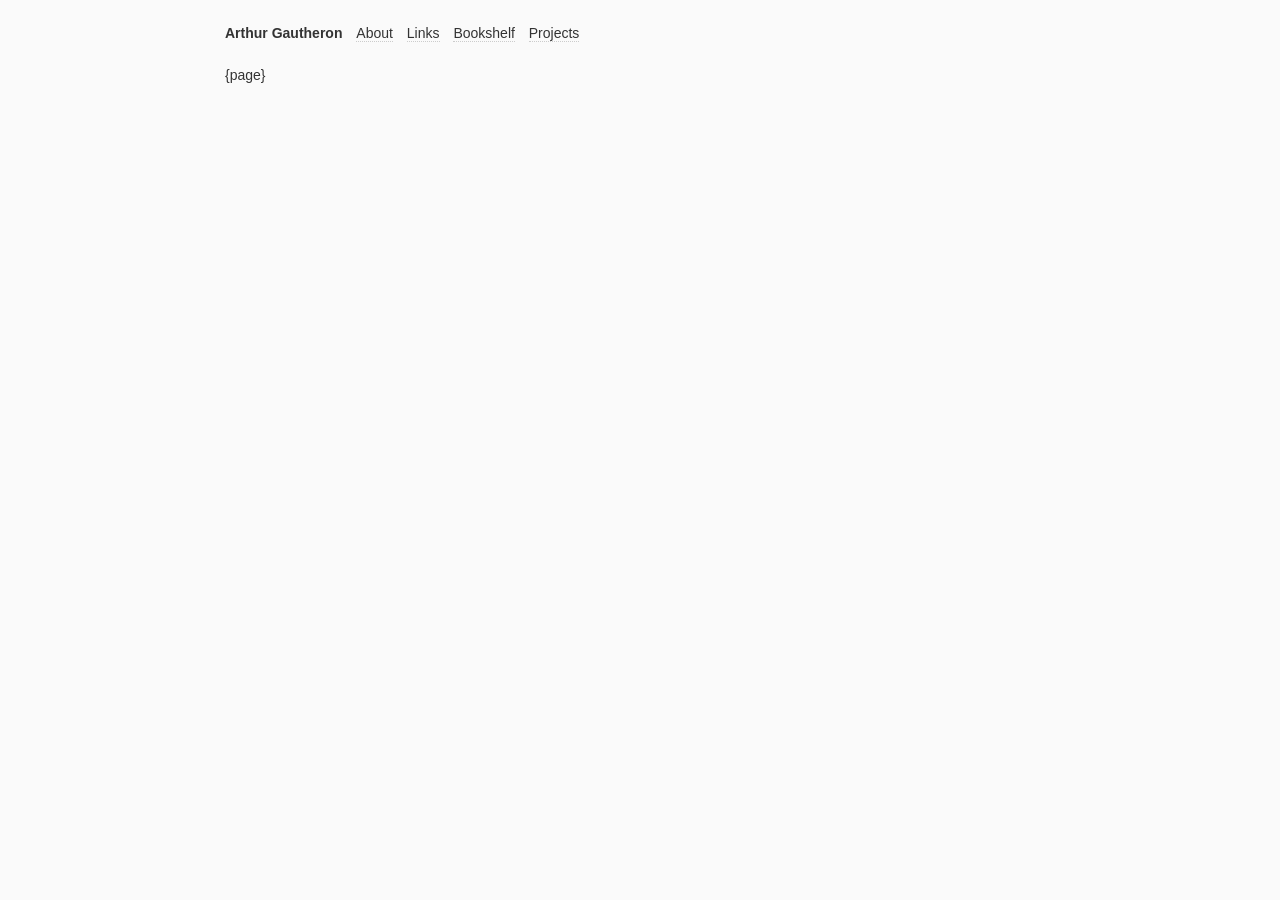
==== src/index.html @ 7ef22021 "v" ====
<!DOCTYPE html>
<html lang="en-US">
  <head>
    <meta http-equiv="Content-Type" content="text/html; charset=UTF-8" />
    <meta charset="UTF-8" />
    <title>Arthur Gautheron</title>
    <link rel="stylesheet" href="/css/style.css" />
    <link rel="stylesheet" href="/css/codehilite.css" />

    <meta name="viewport" content="width=device-width, initial-scale=1" />
    <meta description="Arthur Gautheron" />
  </head>

  <body>
    <div class="main">
      <div class="navbar">
        <div class="name">
          <h1>Arthur Gautheron</h1>
        </div>
        <ul>
          <li><a href="/">About</a></li>
          <li><a href="/links">Links</a></li>
          <li><a href="/bookshelf">Bookshelf</a></li>
          <li><a href="/projects/">Projects</a></li>
        </ul>
      </div>
      <div class="page">{page}</div>
    </div>
  </body>
</html>
---- css/style.css ----
/* base */
html {
  font-size: 14px;
  background-color: #fafafa;
}

body {
  color: #333;
  font-family: "Helvetica Neue", Helvetica, Arial, sans-serif;
  line-height: 1.3rem;
  margin: 0;
  margin-top: 10px;
}

::selection {
  background: #fffb00;
  color: #071e67;
}

/* typography */
h1, h2, h3 {
  margin-block-start: 0;
}
h1 {
  font-size: 1.2rem;
}
h2 {
  font-size: 1.1rem;
}
h3 {
  font-size: 1.0rem;
  margin-bottom: 0;
}
p {
  font-size: 1rem;
}

/* links */
a:not(:has(> img)) {
  text-decoration: none;
  color: inherit;
  border-bottom: 1px dotted #ccc;
}
a:hover {
  color: #000;
}

/* lists */
ul {
  padding-inline-start: 0;
}
li {
  list-style-type: none;
}

/* wrapper */
.main {
  max-width: 850px;
  margin: 10px auto;
}

/* navbar */
.navbar {
  padding-left: 10px;
}
.navbar .name {
  font-weight: bold;
  display: inline-block;
  margin-right: 10px;
}
.navbar ul {
  padding-inline-start: 0;
  display: inline-block;
}
.navbar li {
  list-style-type: none;
  display: inline-block;
  padding-right: 10px;
}
.navbar h1 {
  font-size: 1rem;
}

/* page */
.page {
  margin: 0 auto;
  z-index: 10;
  padding: 10px;
}


blockquote {
  margin-left: 0;
  border-left: 6px solid lightgrey;
  background: hsl(228.77deg 35.72% 87.77% / 36%);
  padding: 0.1rem 1rem 0.1rem 1rem;
}

img {
  max-width: 100%;
  height: auto;
}
---- css/codehilite.css ----
.codehilite .hll {
  background-color: #ffffcc;
}
.codehilite {
  background: #ffffff;
  padding: 1rem;
}
.codehilite pre {
  margin: 0;
  overflow: scroll;
}
.codehilite .c {
  color: #008000;
} /* Comment */
.codehilite .err {
  border: 1px solid #ff0000;
} /* Error */
.codehilite .k {
  color: #0000ff;
} /* Keyword */
.codehilite .ch {
  color: #008000;
} /* Comment.Hashbang */
.codehilite .cm {
  color: #008000;
} /* Comment.Multiline */
.codehilite .cp {
  color: #0000ff;
} /* Comment.Preproc */
.codehilite .cpf {
  color: #008000;
} /* Comment.PreprocFile */
.codehilite .c1 {
  color: #008000;
} /* Comment.Single */
.codehilite .cs {
  color: #008000;
} /* Comment.Special */
.codehilite .ge {
  font-style: italic;
} /* Generic.Emph */
.codehilite .gh {
  font-weight: bold;
} /* Generic.Heading */
.codehilite .gp {
  font-weight: bold;
} /* Generic.Prompt */
.codehilite .gs {
  font-weight: bold;
} /* Generic.Strong */
.codehilite .gu {
  font-weight: bold;
} /* Generic.Subheading */
.codehilite .kc {
  color: #0000ff;
} /* Keyword.Constant */
.codehilite .kd {
  color: #0000ff;
} /* Keyword.Declaration */
.codehilite .kn {
  color: #0000ff;
} /* Keyword.Namespace */
.codehilite .kp {
  color: #0000ff;
} /* Keyword.Pseudo */
.codehilite .kr {
  color: #0000ff;
} /* Keyword.Reserved */
.codehilite .kt {
  color: #2b91af;
} /* Keyword.Type */
.codehilite .s {
  color: #a31515;
} /* Literal.String */
.codehilite .nc {
  color: #2b91af;
} /* Name.Class */
.codehilite .ow {
  color: #0000ff;
} /* Operator.Word */
.codehilite .sa {
  color: #a31515;
} /* Literal.String.Affix */
.codehilite .sb {
  color: #a31515;
} /* Literal.String.Backtick */
.codehilite .sc {
  color: #a31515;
} /* Literal.String.Char */
.codehilite .dl {
  color: #a31515;
} /* Literal.String.Delimiter */
.codehilite .sd {
  color: #a31515;
} /* Literal.String.Doc */
.codehilite .s2 {
  color: #a31515;
} /* Literal.String.Double */
.codehilite .se {
  color: #a31515;
} /* Literal.String.Escape */
.codehilite .sh {
  color: #a31515;
} /* Literal.String.Heredoc */
.codehilite .si {
  color: #a31515;
} /* Literal.String.Interpol */
.codehilite .sx {
  color: #a31515;
} /* Literal.String.Other */
.codehilite .sr {
  color: #a31515;
} /* Literal.String.Regex */
.codehilite .s1 {
  color: #a31515;
} /* Literal.String.Single */
.codehilite .ss {
  color: #a31515;
} /* Literal.String.Symbol */
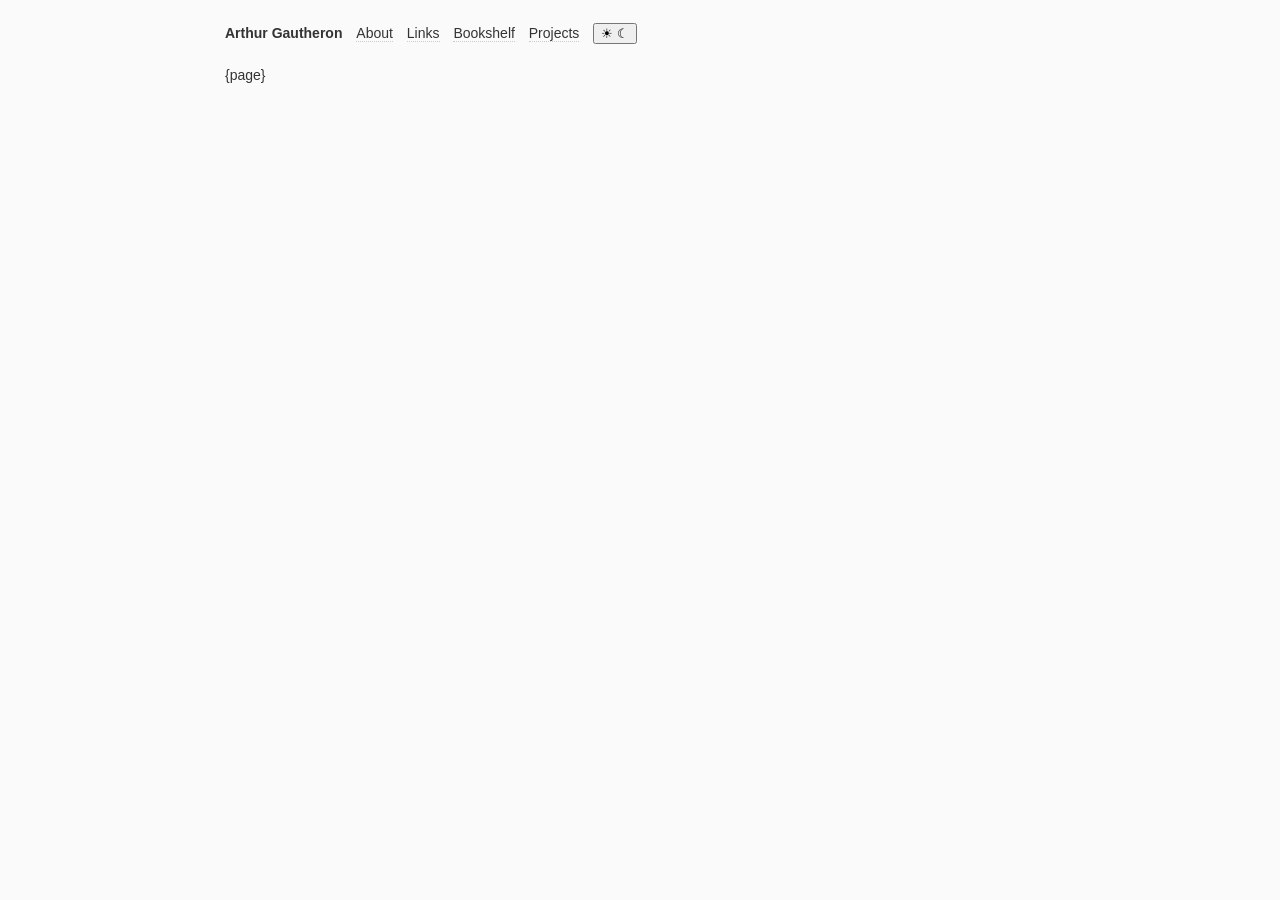
==== commit 3acf46fe: "Rename Ma cave to Wine, add France wine map and dark/light theme toggle Co-Authored-By: Claude Opus " ====
--- a/src/index.html
+++ b/src/index.html
@@ -9,6 +9,15 @@
 
     <meta name="viewport" content="width=device-width, initial-scale=1" />
     <meta description="Arthur Gautheron" />
+    <meta name="color-scheme" content="light dark" />
+    <script>
+      (function () {{
+        try {{
+          var t = localStorage.getItem("theme");
+          if (t === "dark" || t === "light") document.documentElement.setAttribute("data-theme", t);
+        }} catch (e) {{}}
+      }})();
+    </script>
   </head>
 
   <body>
@@ -23,8 +32,35 @@
           <li><a href="/bookshelf">Bookshelf</a></li>
           <li><a href="/projects/">Projects</a></li>
         </ul>
+        <button class="theme-toggle" type="button" role="switch" aria-checked="false" aria-label="Dark mode" title="Toggle dark mode">
+          <span class="theme-icon" aria-hidden="true">☀</span>
+          <span class="track" aria-hidden="true"><span class="thumb"></span></span>
+          <span class="theme-icon" aria-hidden="true">☾</span>
+        </button>
       </div>
       <div class="page">{page}</div>
     </div>
+    <script>
+      (function () {{
+        var root = document.documentElement;
+        var btn = document.querySelector(".theme-toggle");
+        var media = window.matchMedia("(prefers-color-scheme: dark)");
+        function isDark() {{
+          var t = root.getAttribute("data-theme");
+          return t ? t === "dark" : media.matches;
+        }}
+        function sync() {{
+          btn.setAttribute("aria-checked", isDark() ? "true" : "false");
+        }}
+        btn.addEventListener("click", function () {{
+          var t = isDark() ? "light" : "dark";
+          root.setAttribute("data-theme", t);
+          try {{ localStorage.setItem("theme", t); }} catch (e) {{}}
+          sync();
+        }});
+        media.addEventListener("change", sync);
+        sync();
+      }})();
+    </script>
   </body>
 </html>
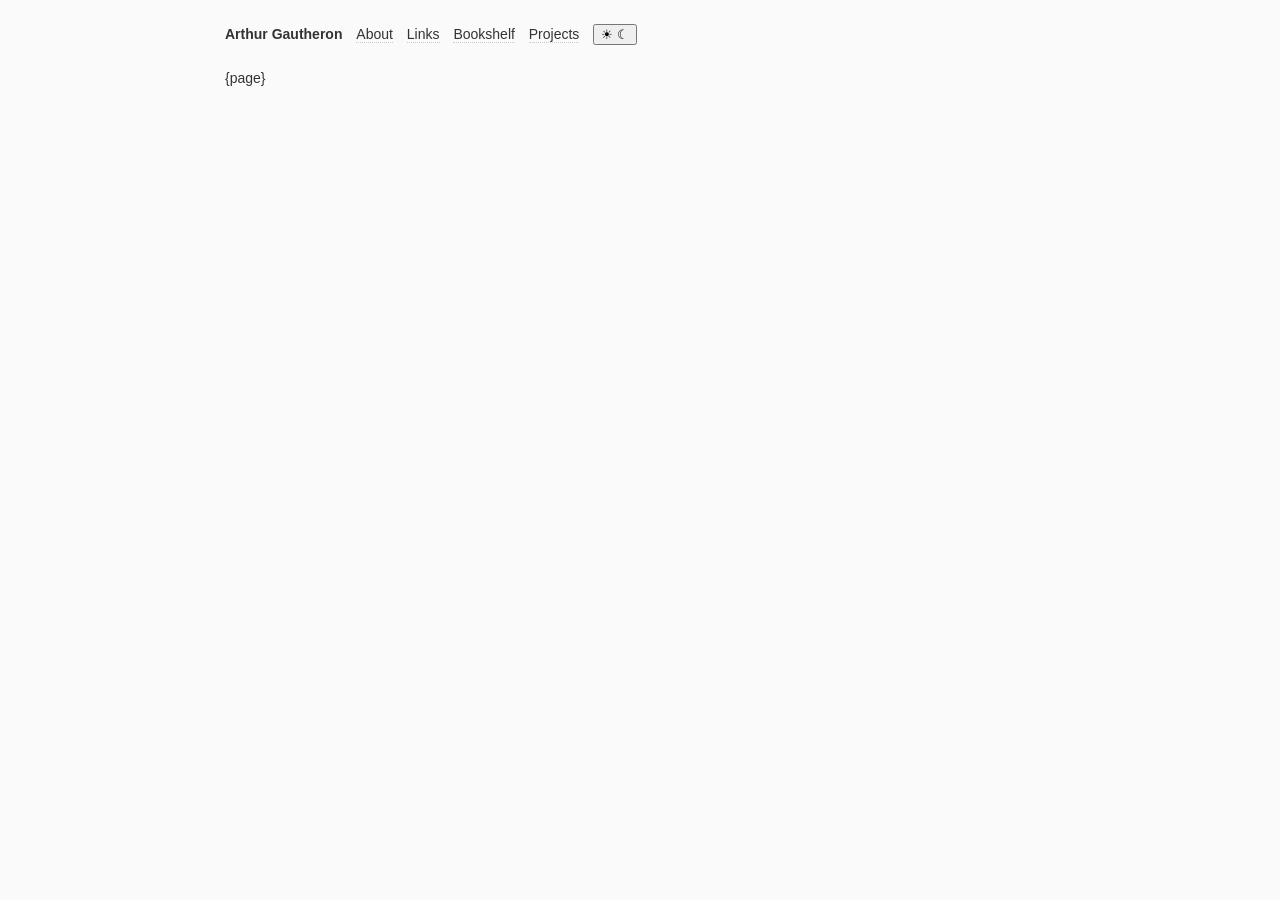
==== commit a71729b2: "Move theme toggle into the navigation links Co-Authored-By: Claude Opus 5.5 <noreply@anthropic.com> " ====
--- a/src/index.html
+++ b/src/index.html
@@ -31,12 +31,13 @@
           <li><a href="/links">Links</a></li>
           <li><a href="/bookshelf">Bookshelf</a></li>
           <li><a href="/projects/">Projects</a></li>
+          <li class="theme-item"><button class="theme-toggle" type="button" role="switch" aria-checked="false" aria-label="Dark mode" title="Toggle dark mode">
+              <span class="theme-icon" aria-hidden="true">☀</span>
+              <span class="track" aria-hidden="true"><span class="thumb"></span></span>
+              <span class="theme-icon" aria-hidden="true">☾</span>
+            </button>
+          </li>
         </ul>
-        <button class="theme-toggle" type="button" role="switch" aria-checked="false" aria-label="Dark mode" title="Toggle dark mode">
-          <span class="theme-icon" aria-hidden="true">☀</span>
-          <span class="track" aria-hidden="true"><span class="thumb"></span></span>
-          <span class="theme-icon" aria-hidden="true">☾</span>
-        </button>
       </div>
       <div class="page">{page}</div>
     </div>
@@ -58,7 +59,8 @@
           try {{ localStorage.setItem("theme", t); }} catch (e) {{}}
           sync();
         }});
-        media.addEventListener("change", sync);
+        if (media.addEventListener) media.addEventListener("change", sync);
+        else if (media.addListener) media.addListener(sync);
         sync();
       }})();
     </script>
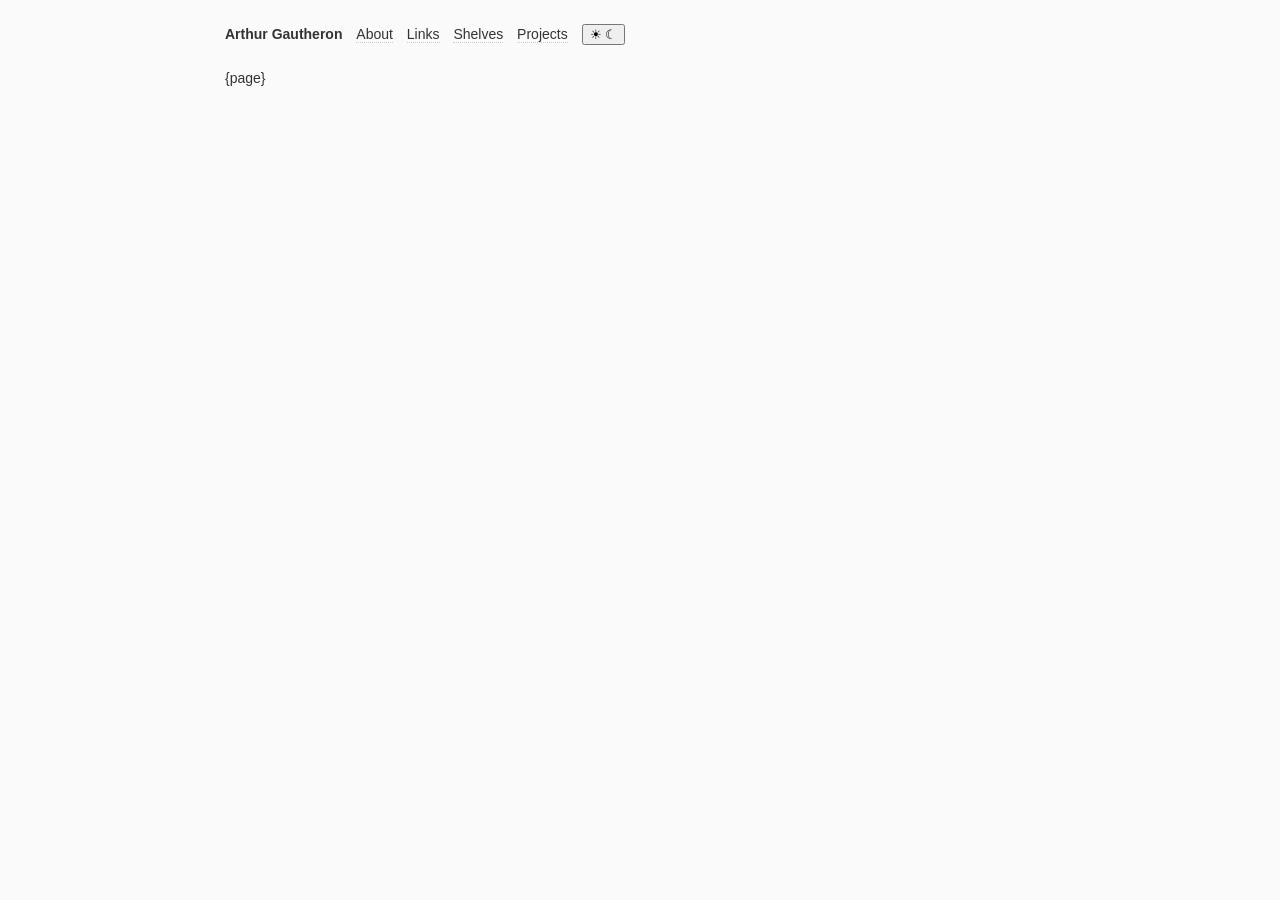
==== commit 5e576778: "Rename Bookshelf to Shelves with Bookshelf and Wineshelf parts; update ratings Co-Authored-By: Claud" ====
--- a/src/index.html
+++ b/src/index.html
@@ -29,7 +29,7 @@
         <ul>
           <li><a href="/">About</a></li>
           <li><a href="/links">Links</a></li>
-          <li><a href="/bookshelf">Bookshelf</a></li>
+          <li><a href="/bookshelf">Shelves</a></li>
           <li><a href="/projects/">Projects</a></li>
           <li class="theme-item"><button class="theme-toggle" type="button" role="switch" aria-checked="false" aria-label="Dark mode" title="Toggle dark mode">
               <span class="theme-icon" aria-hidden="true">☀</span>
